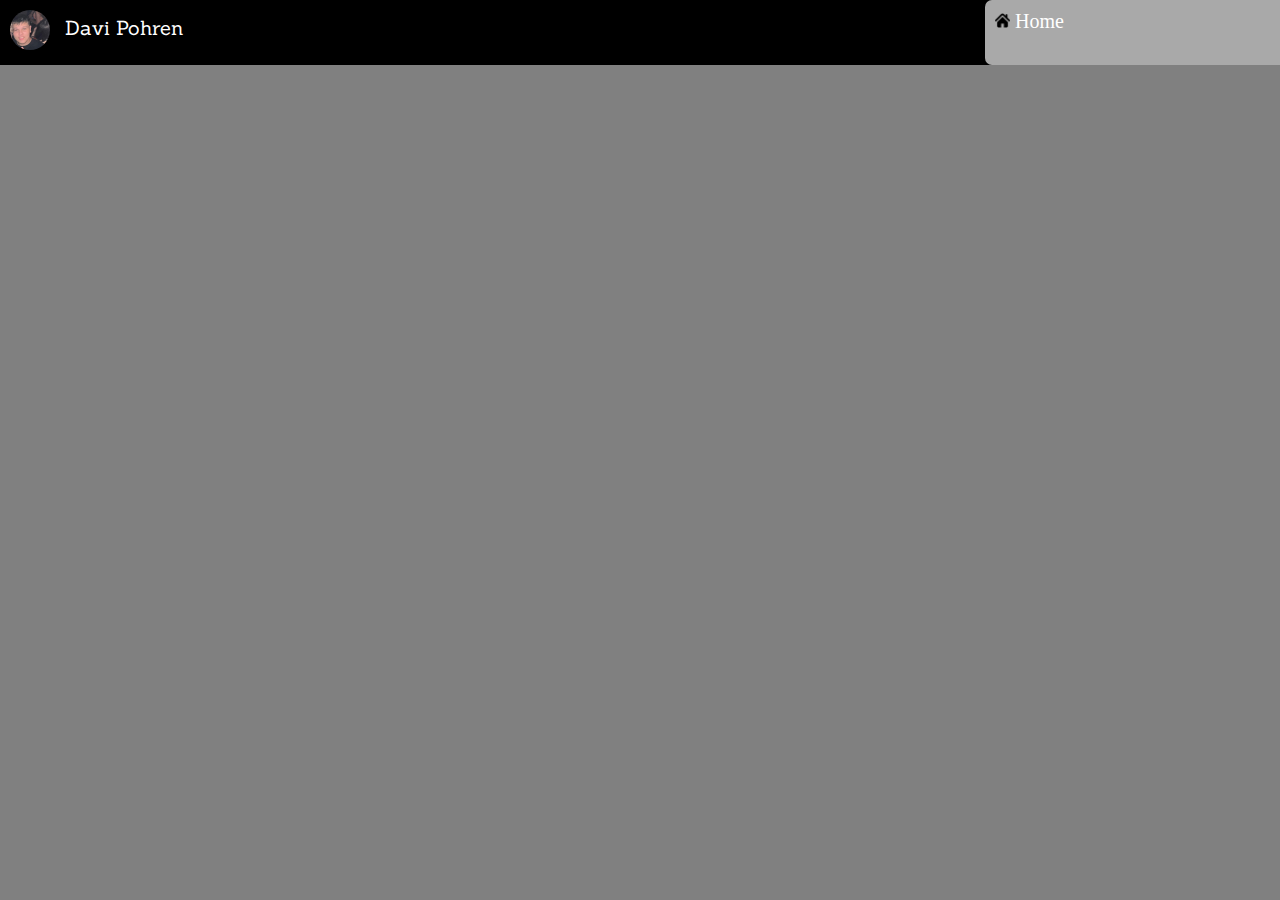
==== musica.html @ e03eadc2 "Inicio" ====
<!DOCTYPE html>
<html lang="en">
<head>
    <meta charset="UTF-8">
    <meta name="viewport" content="width=device-width, initial-scale=1.0">
    <title>Musicas</title>
    <link rel="stylesheet" href="style.css">
</head>
<body>
    <header class="headermusic">
        <fiugre><img class="avatar" src="imagem/daviph.jpg" alt="avatar"></fiugre>
        <div class="nome">
            <p>Davi Pohren</p>
        </div>
        <a  href="index.html" class="itemhome"><img class="home" src="imagem/home.png"> Home</a>
    </header>
    
</body>
</html>
---- style.css ----
@import url('https://fonts.googleapis.com/css2?family=Sanchez:ital@0;1&display=swap');

*{
    padding: 0px;
    margin: 0px;
    box-sizing: border-box;
}
header{
    display: grid;
    text-align: left;
    grid-template-columns: 50px 1fr;
    background-color: black;
    color: white;
    font-size: 20px;
    width: 1920px;
}
.avatar{
    padding: 10px;
    height: 60px;
    border-radius: 30px;
}
.nome{
    padding: 15px;
    font-family: "Sanchez", serif;
}
body{
    background-color: gray;
    text-align: left;
}
.child{
    height: 450px;
    padding: 10px;
    border-radius: 20px;
}
.description{
    display: grid;
    text-align: left;
    grid-template-columns: 400px 1fr;
    background-color: gray;
    color: white;
    height: 500px;
    width: 1920px
}
.topicos{
    padding: 15px;
    font-size: 50px;
}
.preferencias{
    text-align: center;
}
.item{
    background-color: darkgray;
    padding: 10px;
    text-decoration: none;
    border-radius: 7px;
    color: white;
    font-size: 20px;
}
.item:hover{
    padding: 15px;
}
.music{
    height: 15px;
}
.movie{
    height: 15px;
}
.book{
    height: 15px;
}
.headermusic{
    display: grid;
    text-align: left;
    grid-template-columns: 50px 1fr 1fr;
    background-color: black;
    color: white;
    font-size: 20px;
    width: 1920px;
}
.home{
    height: 15px;
}
.itemhome{
    background-color: darkgray;
    padding: 10px;
    text-decoration: none;
    border-radius: 7px;
    color: white;
    font-size: 20px;
}
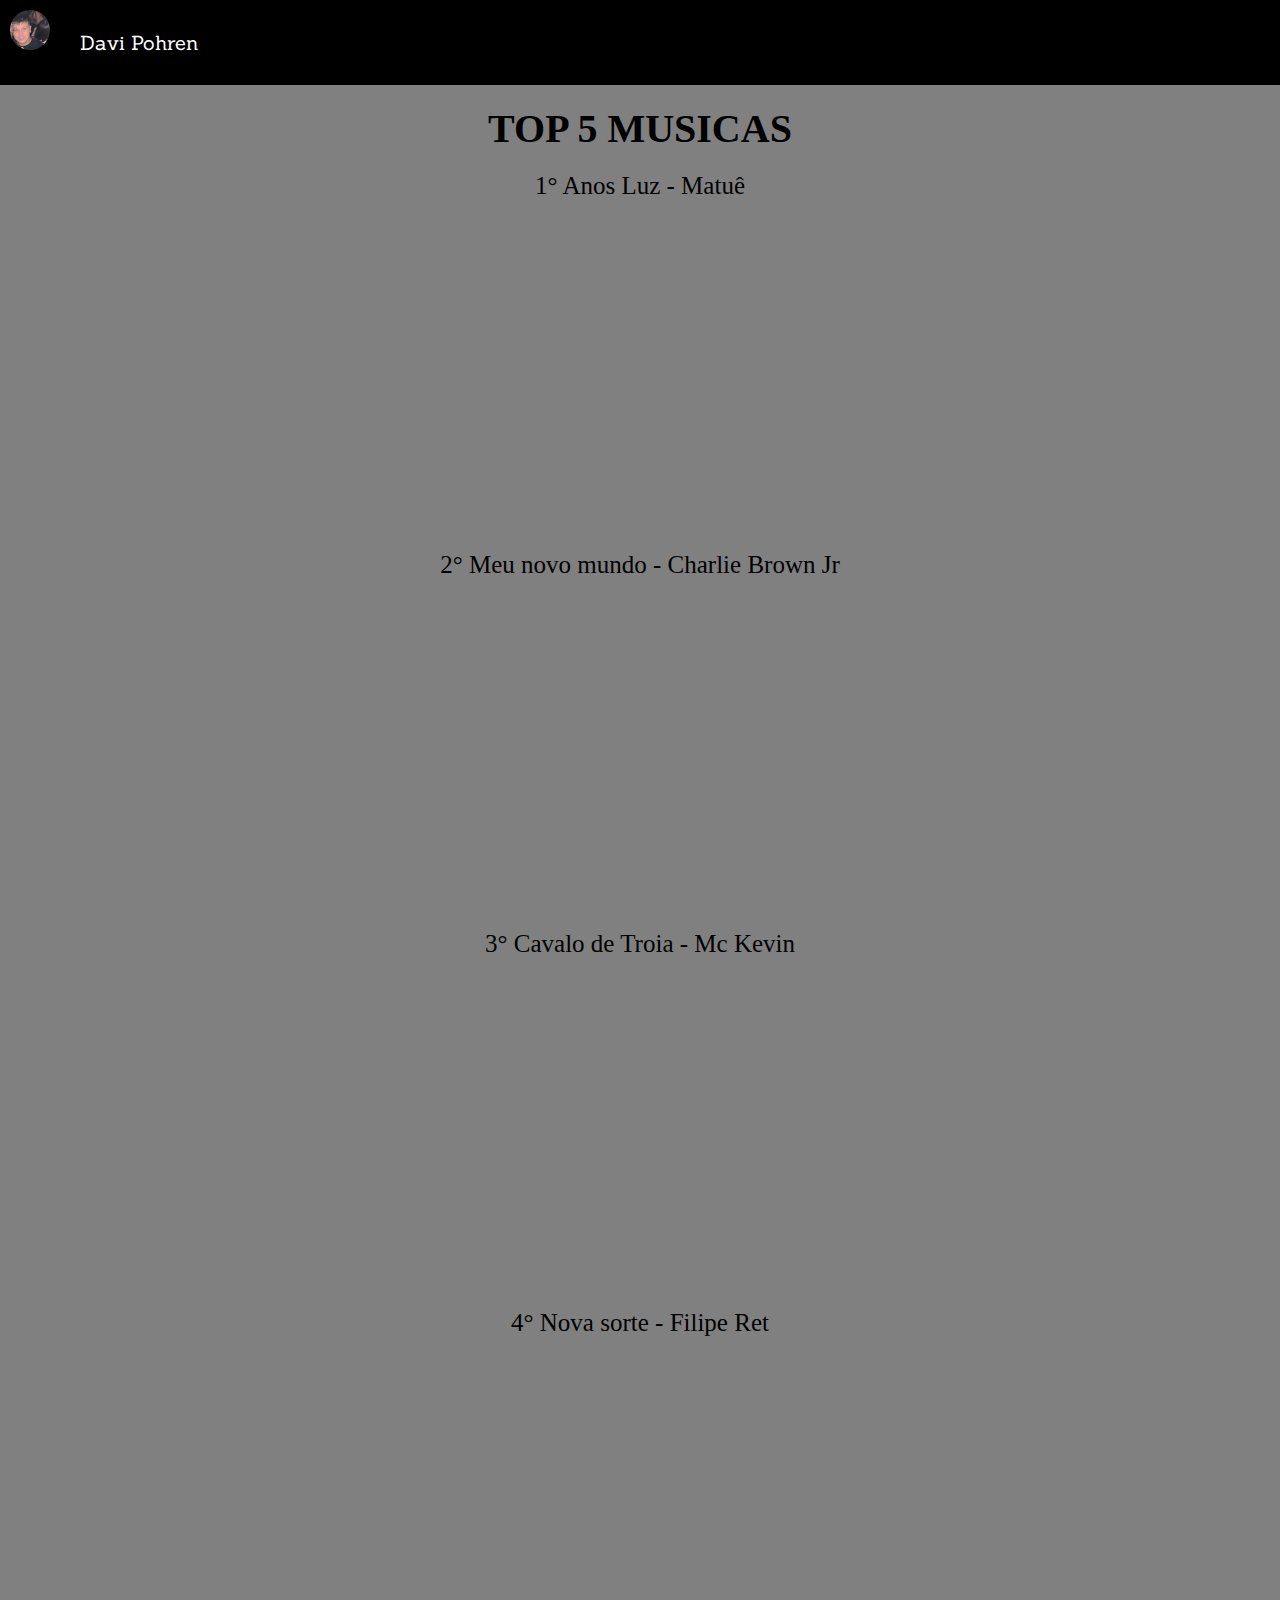
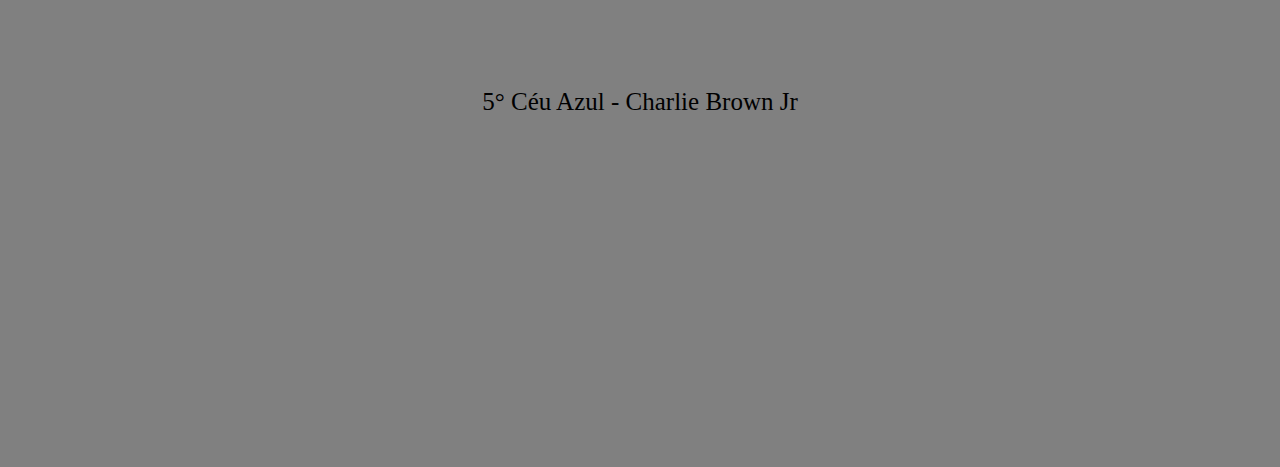
==== commit c04bcd6e: "Inicio" ====
--- a/musica.html
+++ b/musica.html
@@ -12,8 +12,19 @@
         <div class="nome">
             <p>Davi Pohren</p>
         </div>
-        <a  href="index.html" class="itemhome"><img class="home" src="imagem/home.png"> Home</a>
     </header>
-    
+    <div class="musicas">
+        <h1>TOP 5 MUSICAS</h1>
+        <p>1° Anos Luz - Matuê</p>
+        <iframe width="560" height="315" src="https://www.youtube.com/embed/m226f2reF28?si=lNgZreequCXeqs93" title="YouTube video player" frameborder="0" allow="accelerometer; autoplay; clipboard-write; encrypted-media; gyroscope; picture-in-picture; web-share" referrerpolicy="strict-origin-when-cross-origin" allowfullscreen></iframe>
+        <p>2° Meu novo mundo - Charlie Brown Jr</p>
+        <iframe width="560" height="315" src="https://www.youtube.com/embed/jp288zfsNTI?si=0HQopKc_ADBj5_If" title="YouTube video player" frameborder="0" allow="accelerometer; autoplay; clipboard-write; encrypted-media; gyroscope; picture-in-picture; web-share" referrerpolicy="strict-origin-when-cross-origin" allowfullscreen></iframe>
+        <p>3° Cavalo de Troia - Mc Kevin</p>
+        <iframe width="560" height="315" src="https://www.youtube.com/embed/CR7QizUf6Jo?si=bfb3pOC69ZaBh-TW" title="YouTube video player" frameborder="0" allow="accelerometer; autoplay; clipboard-write; encrypted-media; gyroscope; picture-in-picture; web-share" referrerpolicy="strict-origin-when-cross-origin" allowfullscreen></iframe>
+        <p>4° Nova sorte - Filipe Ret</p>
+        <iframe width="560" height="315" src="https://www.youtube.com/embed/Q3CJ__-n5SA?si=tMl2PidAdlI_ULqt" title="YouTube video player" frameborder="0" allow="accelerometer; autoplay; clipboard-write; encrypted-media; gyroscope; picture-in-picture; web-share" referrerpolicy="strict-origin-when-cross-origin" allowfullscreen></iframe>
+        <p>5° Céu Azul - Charlie Brown Jr</p>
+        <iframe width="560" height="315" src="https://www.youtube.com/embed/0dLX40UMUKo?si=udIDQbTpA6V9fi5m" title="YouTube video player" frameborder="0" allow="accelerometer; autoplay; clipboard-write; encrypted-media; gyroscope; picture-in-picture; web-share" referrerpolicy="strict-origin-when-cross-origin" allowfullscreen></iframe>
+    </div>
 </body>
 </html>--- a/style.css
+++ b/style.css
@@ -64,6 +64,7 @@
 }
 .movie{
     height: 15px;
+    
 }
 .book{
     height: 15px;
@@ -71,7 +72,7 @@
 .headermusic{
     display: grid;
     text-align: left;
-    grid-template-columns: 50px 1fr 1fr;
+    grid-template-columns: 50px 1fr;
     background-color: black;
     color: white;
     font-size: 20px;
@@ -87,4 +88,16 @@
     border-radius: 7px;
     color: white;
     font-size: 20px;
-}+}
+h1{
+    text-align: center;
+    padding: 5px;
+    font-size: 40px;
+}
+.musicas{
+    text-align: center;
+    font-size: 25px;
+}
+.musicas, p{
+    padding: 15px;
+}
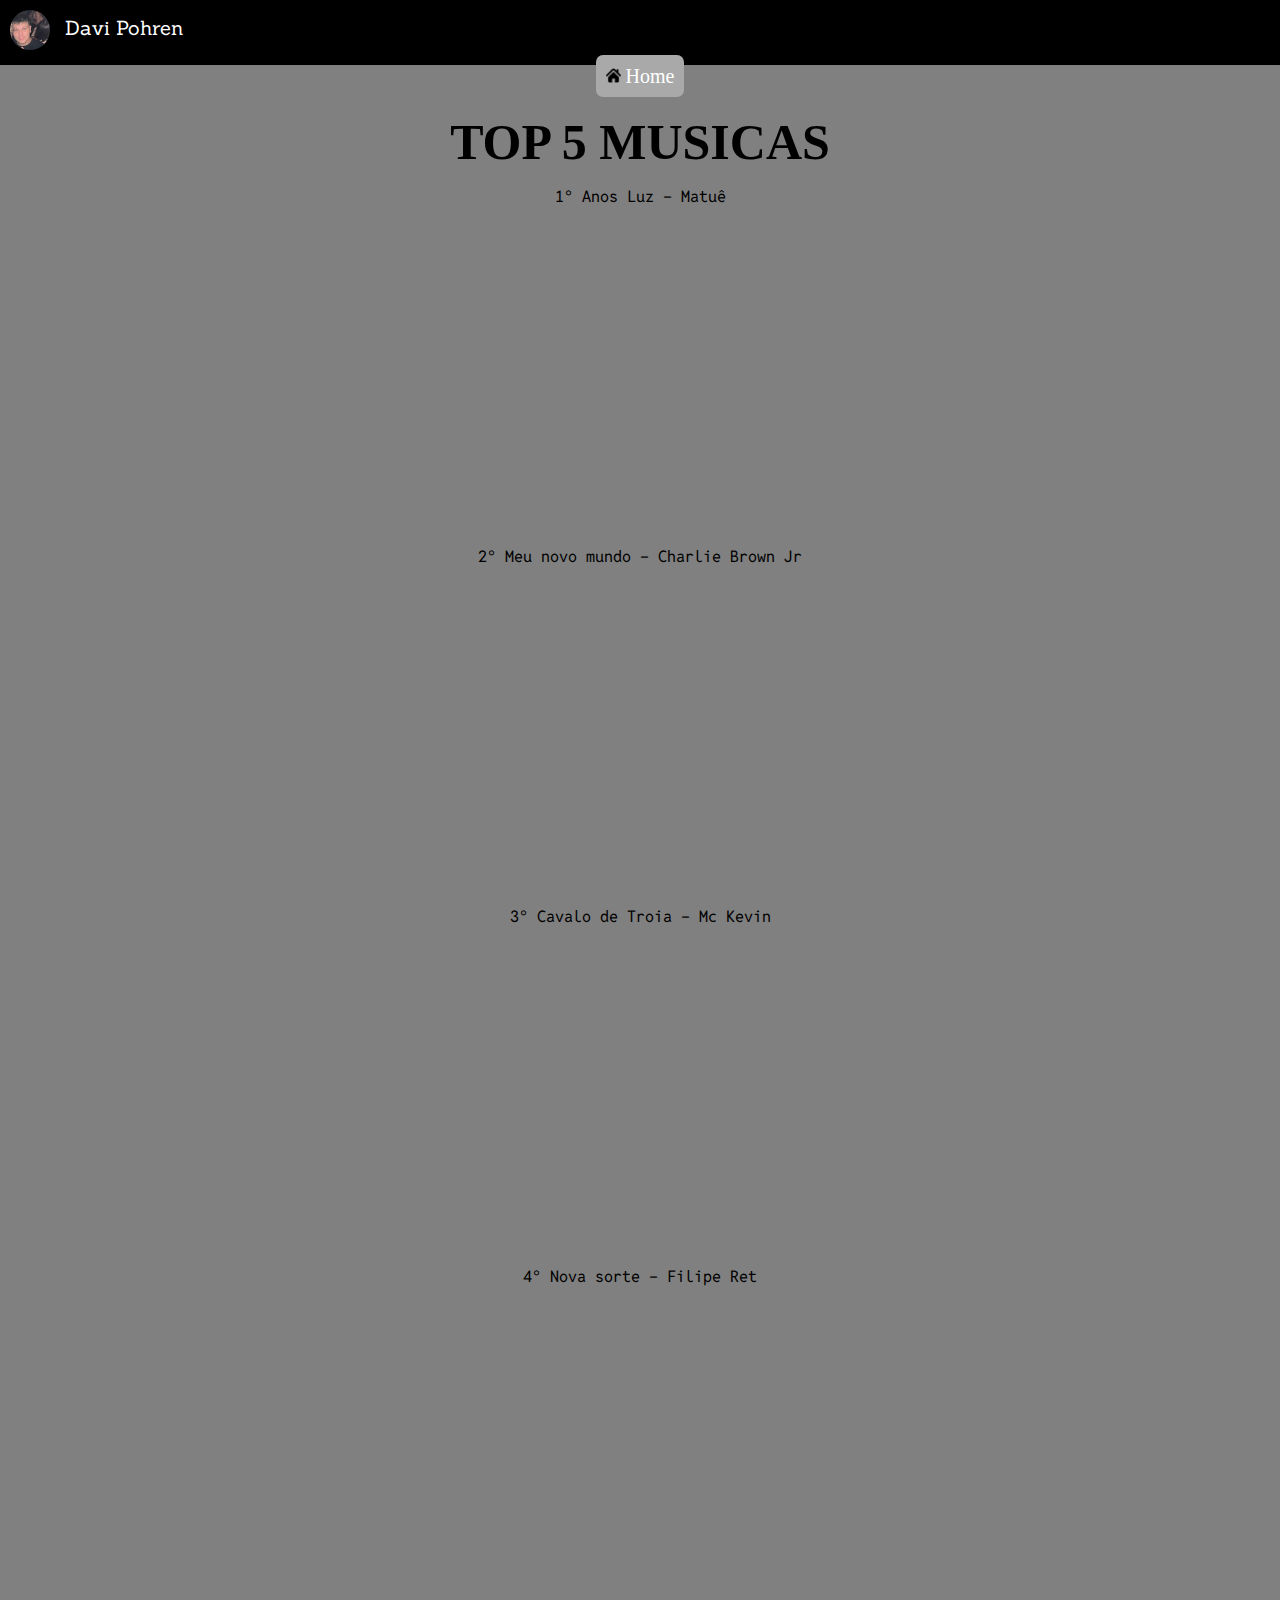
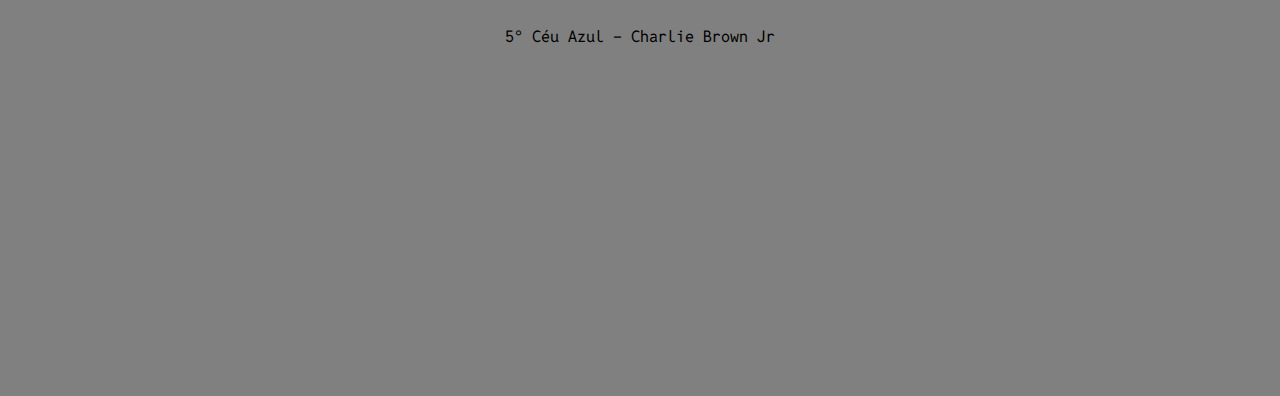
==== commit e186ebff: "end" ====
--- a/musica.html
+++ b/musica.html
@@ -13,17 +13,21 @@
             <p>Davi Pohren</p>
         </div>
     </header>
+    <div class="back">
+        <a href="index.html" class="itemhome"><img class="home" src="imagem/home.png"> Home</a>
+    </div>
+    
     <div class="musicas">
         <h1>TOP 5 MUSICAS</h1>
-        <p>1° Anos Luz - Matuê</p>
+        <p class="top">1° Anos Luz - Matuê</p>
         <iframe width="560" height="315" src="https://www.youtube.com/embed/m226f2reF28?si=lNgZreequCXeqs93" title="YouTube video player" frameborder="0" allow="accelerometer; autoplay; clipboard-write; encrypted-media; gyroscope; picture-in-picture; web-share" referrerpolicy="strict-origin-when-cross-origin" allowfullscreen></iframe>
-        <p>2° Meu novo mundo - Charlie Brown Jr</p>
+        <p class="top">2° Meu novo mundo - Charlie Brown Jr</p>
         <iframe width="560" height="315" src="https://www.youtube.com/embed/jp288zfsNTI?si=0HQopKc_ADBj5_If" title="YouTube video player" frameborder="0" allow="accelerometer; autoplay; clipboard-write; encrypted-media; gyroscope; picture-in-picture; web-share" referrerpolicy="strict-origin-when-cross-origin" allowfullscreen></iframe>
-        <p>3° Cavalo de Troia - Mc Kevin</p>
+        <p class="top">3° Cavalo de Troia - Mc Kevin</p>
         <iframe width="560" height="315" src="https://www.youtube.com/embed/CR7QizUf6Jo?si=bfb3pOC69ZaBh-TW" title="YouTube video player" frameborder="0" allow="accelerometer; autoplay; clipboard-write; encrypted-media; gyroscope; picture-in-picture; web-share" referrerpolicy="strict-origin-when-cross-origin" allowfullscreen></iframe>
-        <p>4° Nova sorte - Filipe Ret</p>
+        <p class="top">4° Nova sorte - Filipe Ret</p>
         <iframe width="560" height="315" src="https://www.youtube.com/embed/Q3CJ__-n5SA?si=tMl2PidAdlI_ULqt" title="YouTube video player" frameborder="0" allow="accelerometer; autoplay; clipboard-write; encrypted-media; gyroscope; picture-in-picture; web-share" referrerpolicy="strict-origin-when-cross-origin" allowfullscreen></iframe>
-        <p>5° Céu Azul - Charlie Brown Jr</p>
+        <p class="top">5° Céu Azul - Charlie Brown Jr</p>
         <iframe width="560" height="315" src="https://www.youtube.com/embed/0dLX40UMUKo?si=udIDQbTpA6V9fi5m" title="YouTube video player" frameborder="0" allow="accelerometer; autoplay; clipboard-write; encrypted-media; gyroscope; picture-in-picture; web-share" referrerpolicy="strict-origin-when-cross-origin" allowfullscreen></iframe>
     </div>
 </body>
--- a/style.css
+++ b/style.css
@@ -1,4 +1,5 @@
 @import url('https://fonts.googleapis.com/css2?family=Sanchez:ital@0;1&display=swap');
+@import url('https://fonts.googleapis.com/css2?family=Reddit+Mono:wght@200..900&display=swap');
 
 *{
     padding: 0px;
@@ -92,12 +93,31 @@
 h1{
     text-align: center;
     padding: 5px;
-    font-size: 40px;
+    font-size: 50px;
 }
 .musicas{
     text-align: center;
-    font-size: 25px;
+    padding: 20px;
 }
-.musicas, p{
-    padding: 15px;
+.back{
+    text-align: center;
 }
+.filme{
+    text-align: center;
+    padding: 20px;
+}
+.top{
+    padding: 10px;
+    font-family: "Reddit Mono", monospace;
+}
+.livro{
+    text-align: center;
+    padding: 20px;
+}
+.nada{
+    font-size: 60px;
+}
+.estante{
+    text-align: center;
+    height: 500px;
+}
